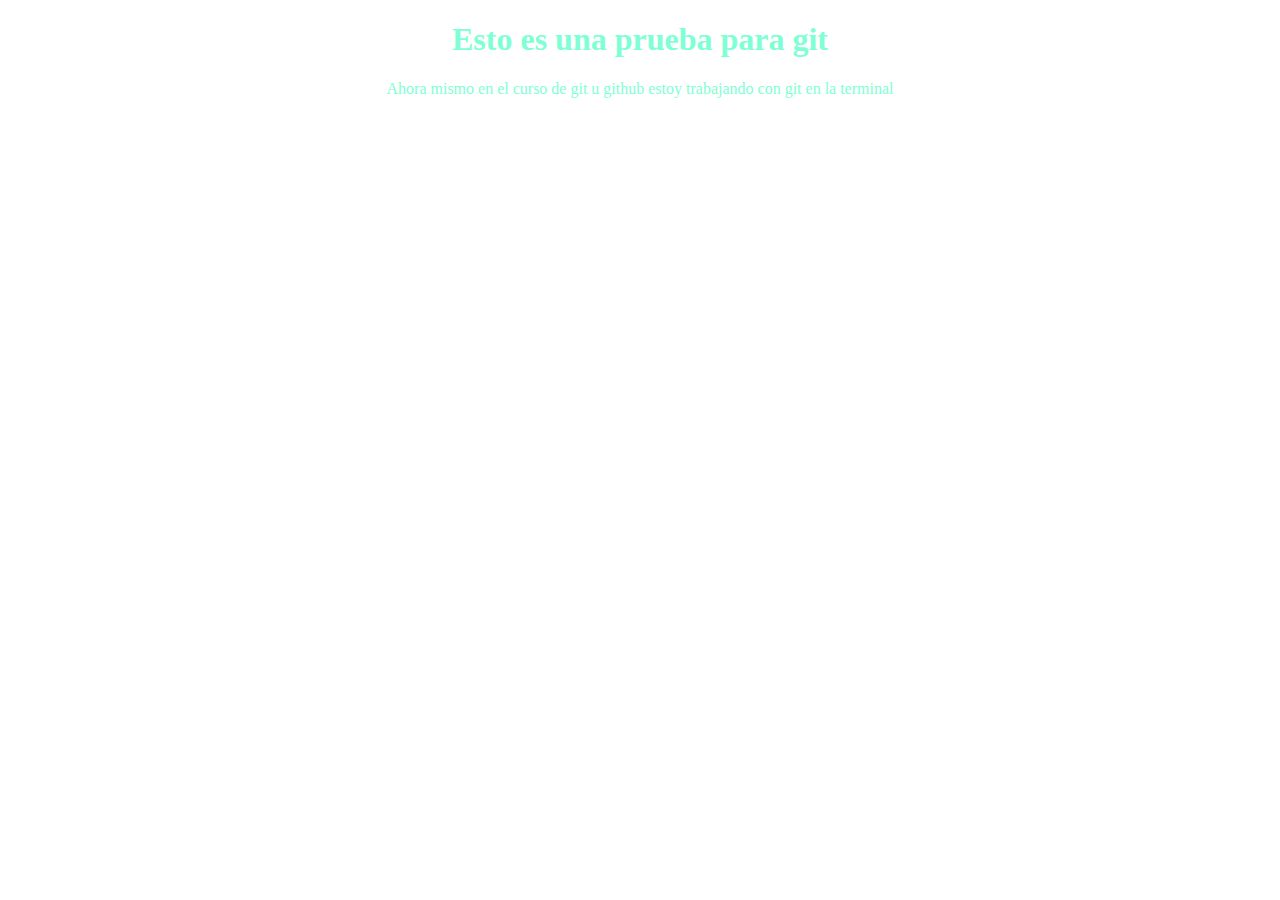
==== Untitled-1.html @ dd4e38e2 "agrego html y css a mi proyecto" ====
<!DOCTYPE html>
<html lang="en">
<head>
    <meta charset="UTF-8">
    <meta http-equiv="X-UA-Compatible" content="IE=edge">
    <meta name="viewport" content="width=device-width, initial-scale=1.0">
    <title>Document</title>
    <link rel="stylesheet" href="css/css.css">
</head>
<body>
    <header>
        <h1>Esto es una prueba para git</h1>
        <p>Ahora mismo en el curso de git u github estoy trabajando con git en la terminal</p>
    </header>
    
</body>
</html>
---- css/css.css ----
body
{
    color: aquamarine;
    text-align: center;
}
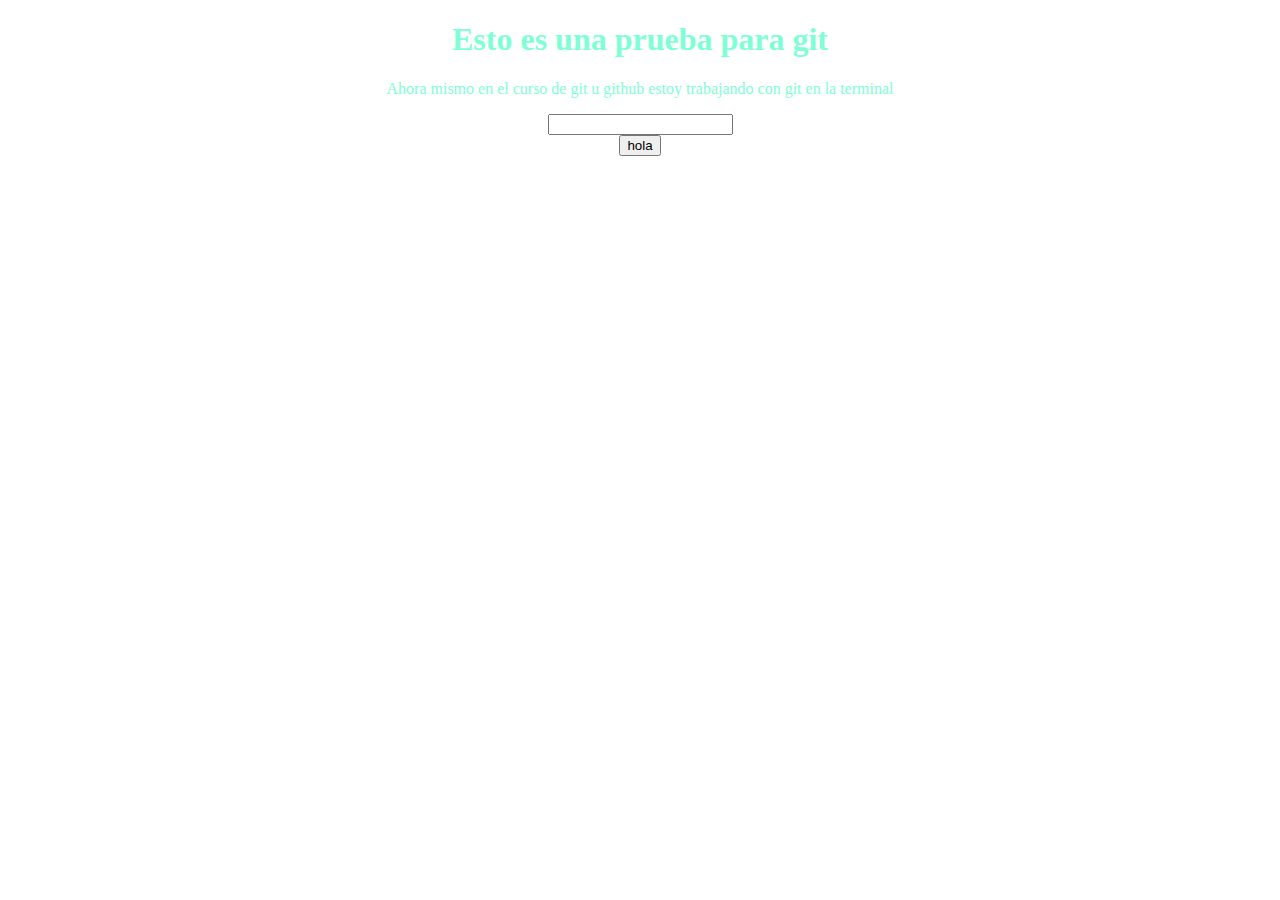
==== commit 5cc8b439: "nuevo commit mas reciente" ====
--- a/Untitled-1.html
+++ b/Untitled-1.html
@@ -12,6 +12,12 @@
         <h1>Esto es una prueba para git</h1>
         <p>Ahora mismo en el curso de git u github estoy trabajando con git en la terminal</p>
     </header>
+    <main>
+        <form >
+            <input type="text"><br>
+            <button>hola</button>
+        </form>
+    </main>
     
 </body>
 </html>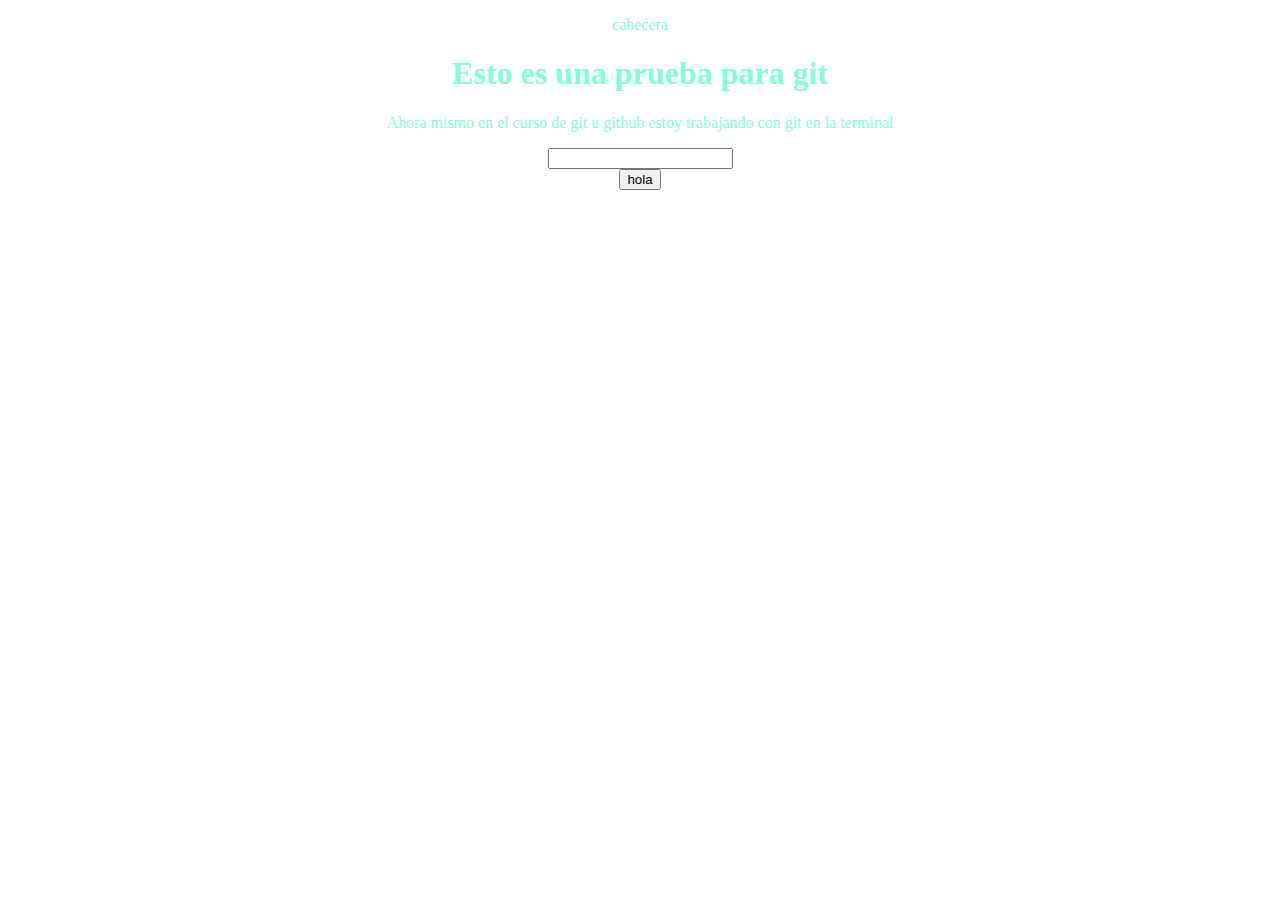
==== commit 3dd92835: "modifique la cabezera" ====
--- a/Untitled-1.html
+++ b/Untitled-1.html
@@ -9,6 +9,7 @@
 </head>
 <body>
     <header>
+        <p>cabecera</p>
         <h1>Esto es una prueba para git</h1>
         <p>Ahora mismo en el curso de git u github estoy trabajando con git en la terminal</p>
     </header>
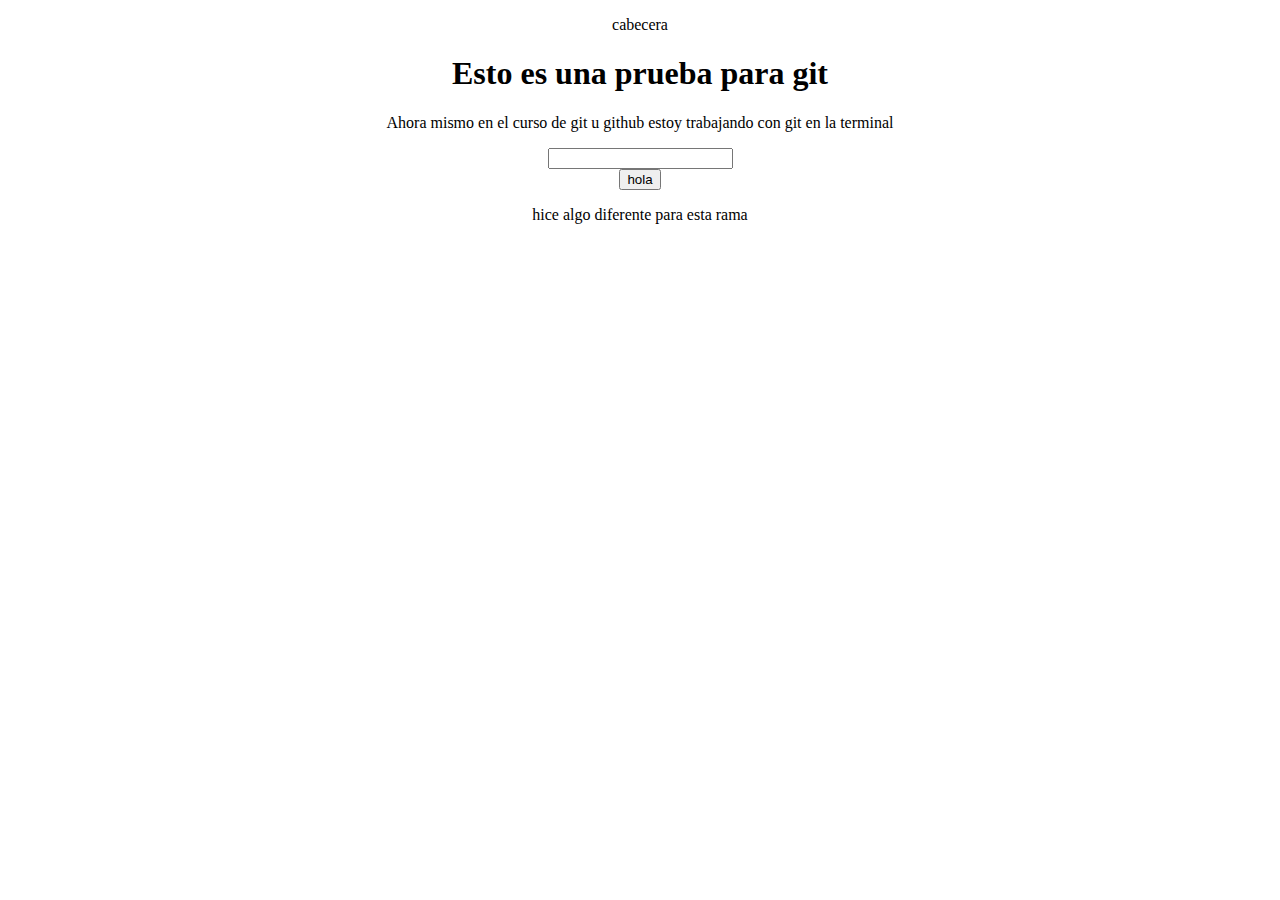
==== commit 9a1f8a0d: "hice cambios a la segunda rama en css y html" ====
--- a/Untitled-1.html
+++ b/Untitled-1.html
@@ -19,6 +19,7 @@
             <button>hola</button>
         </form>
     </main>
+    <p>hice algo diferente para esta rama</p>
     
 </body>
 </html>--- a/css/css.css
+++ b/css/css.css
@@ -1,5 +1,5 @@
 body
 {
-    color: aquamarine;
+    color: rgb(0, 0, 0);
     text-align: center;
 }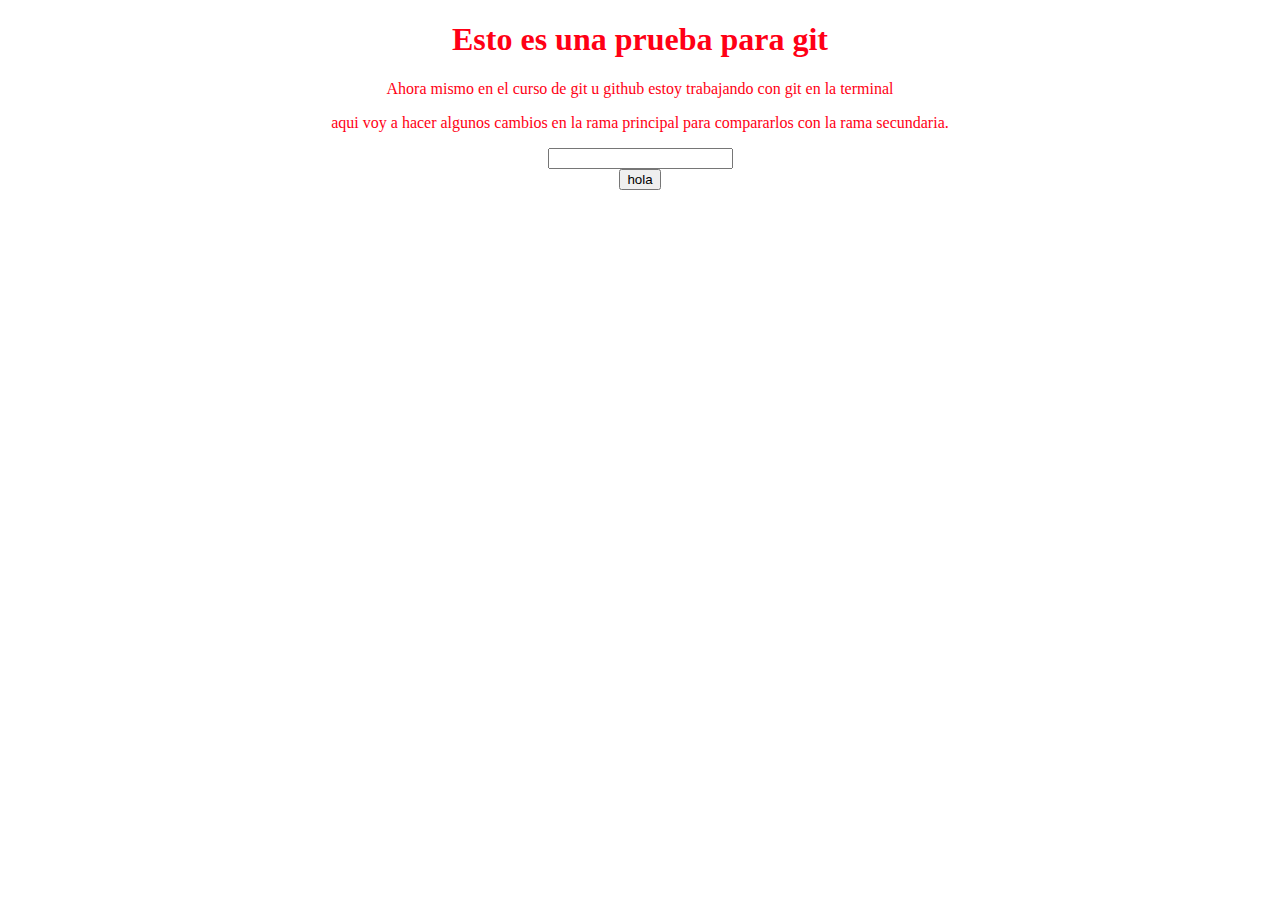
==== commit 265b5e2d: "cambios a la rama principal para comparar" ====
--- a/Untitled-1.html
+++ b/Untitled-1.html
@@ -9,9 +9,9 @@
 </head>
 <body>
     <header>
-        <p>cabecera</p>
         <h1>Esto es una prueba para git</h1>
         <p>Ahora mismo en el curso de git u github estoy trabajando con git en la terminal</p>
+        <p>aqui voy a hacer algunos cambios en la rama principal para compararlos con la rama secundaria.</p>
     </header>
     <main>
         <form >
@@ -19,7 +19,6 @@
             <button>hola</button>
         </form>
     </main>
-    <p>hice algo diferente para esta rama</p>
     
 </body>
 </html>--- a/css/css.css
+++ b/css/css.css
@@ -1,5 +1,5 @@
 body
 {
-    color: rgb(0, 0, 0);
+    color: rgb(255, 0, 21);
     text-align: center;
 }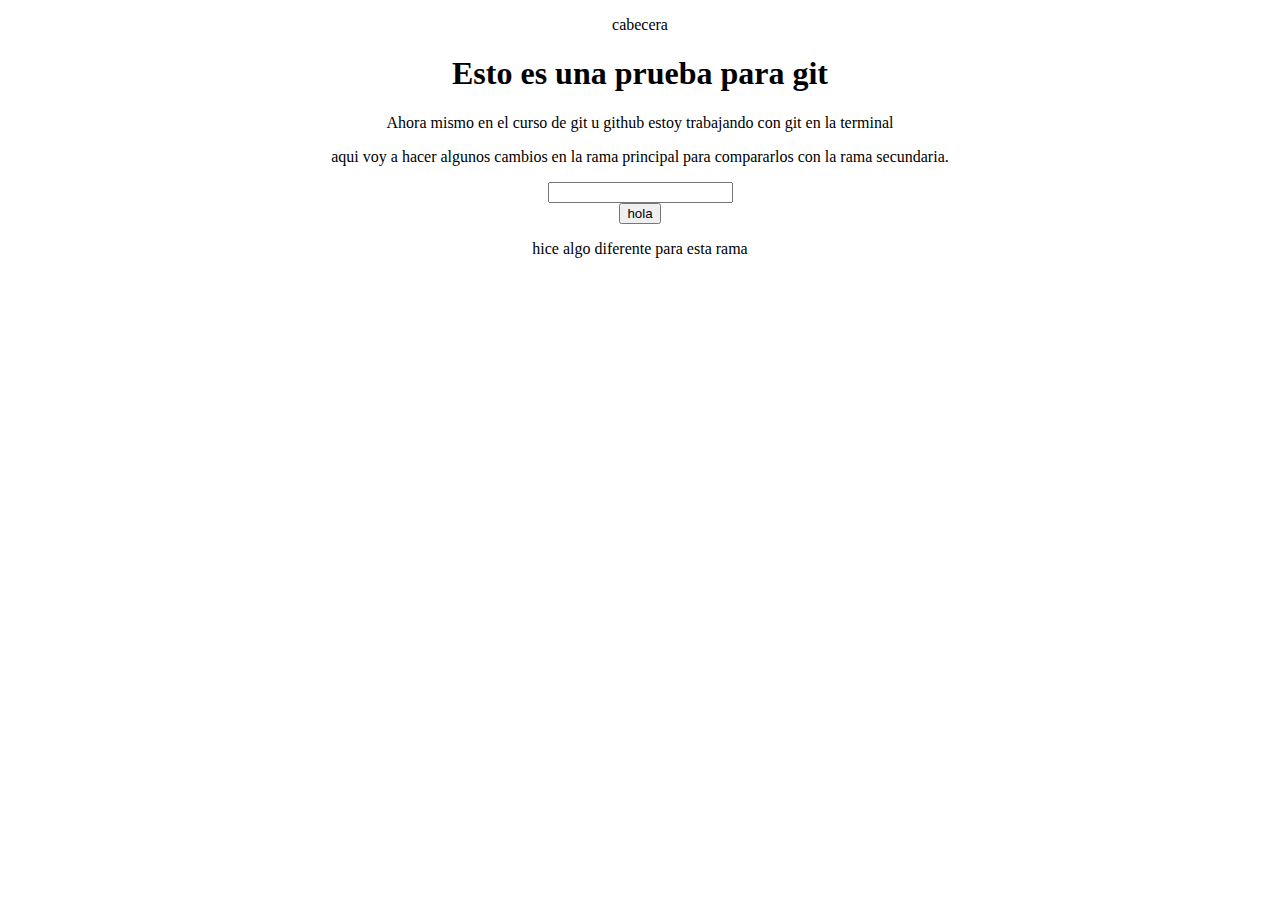
==== commit 24291cec: "arreglo de commit" ====
--- a/Untitled-1.html
+++ b/Untitled-1.html
@@ -9,6 +9,7 @@
 </head>
 <body>
     <header>
+        <p>cabecera</p>
         <h1>Esto es una prueba para git</h1>
         <p>Ahora mismo en el curso de git u github estoy trabajando con git en la terminal</p>
         <p>aqui voy a hacer algunos cambios en la rama principal para compararlos con la rama secundaria.</p>
@@ -19,6 +20,7 @@
             <button>hola</button>
         </form>
     </main>
+    <p>hice algo diferente para esta rama</p>
     
 </body>
 </html>--- a/css/css.css
+++ b/css/css.css
@@ -1,5 +1,5 @@
 body
 {
-    color: rgb(255, 0, 21);
+    color: rgb(0, 0, 0);
     text-align: center;
 }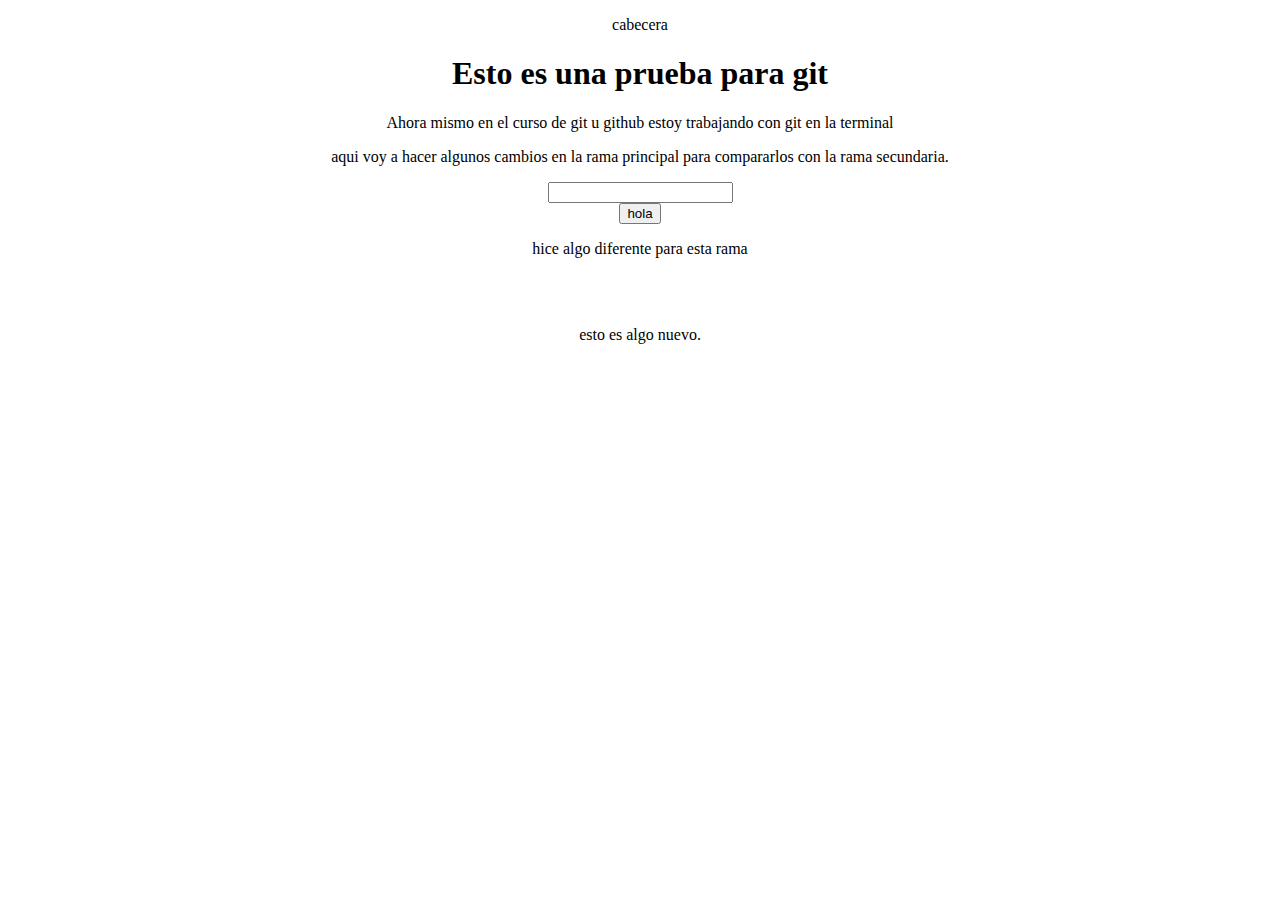
==== commit 595b5993: "un update para github" ====
--- a/Untitled-1.html
+++ b/Untitled-1.html
@@ -4,7 +4,7 @@
     <meta charset="UTF-8">
     <meta http-equiv="X-UA-Compatible" content="IE=edge">
     <meta name="viewport" content="width=device-width, initial-scale=1.0">
-    <title>Document</title>
+    <title>Prueba para github</title>
     <link rel="stylesheet" href="css/css.css">
 </head>
 <body>
@@ -21,6 +21,8 @@
         </form>
     </main>
     <p>hice algo diferente para esta rama</p>
+    <br><br>
+    <p>esto es algo nuevo.</p>
     
 </body>
-</html>+</html>
